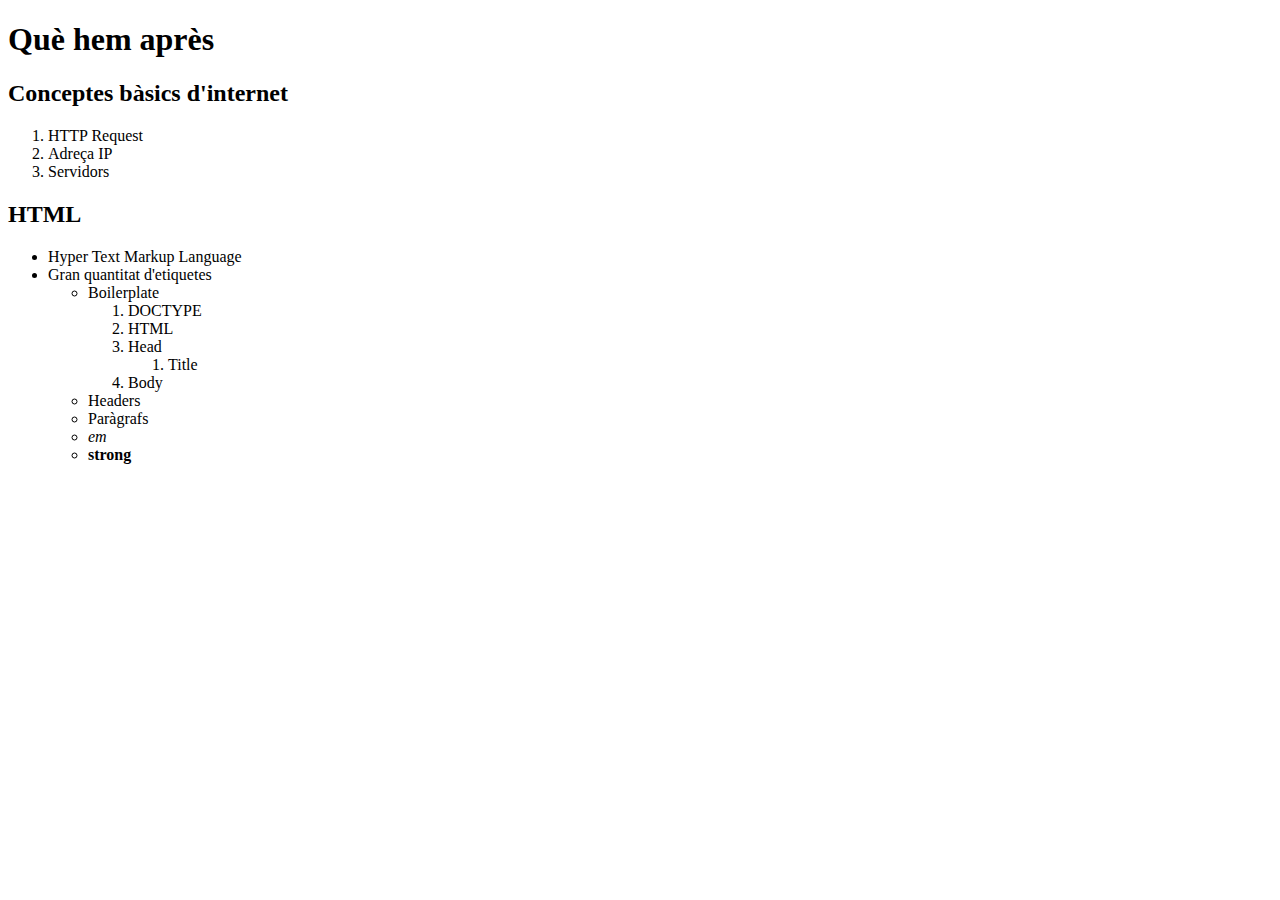
==== index.html @ e14a49e7 "Web senzilla" ====
<!DOCTYPE html>
<html lang="en">
<head>
    <meta charset="UTF-8">
    <meta name="viewport" content="width=1024, initial-scale=1.0">
    <title>Web senzilla</title>
</head>
<body>
    <h1>Què hem après</h1>
    <h2>Conceptes bàsics d'internet</h2>
    <ol>
        <li>HTTP Request</li>
        <li>Adreça IP</li>
        <li>Servidors</li>
    </ol>
    <h2>HTML</h2>
    <ul>
        <li>Hyper Text Markup Language</li>
        <li>Gran quantitat d'etiquetes</li>
        <ul>
            <li>Boilerplate</li>
            <ol>
                <li>DOCTYPE</li>
                <li>HTML</li>
                <li>Head</li>
                <ol>
                    <li>Title</li>
                </ol>
                <li>Body</li>
            </ol>
            <li>Headers</li>
            <li>Paràgrafs</li>
            <li><em>em</em></li>
            <li><strong>strong</strong></li>
        </ul>
    </ul>
</body>
</html>
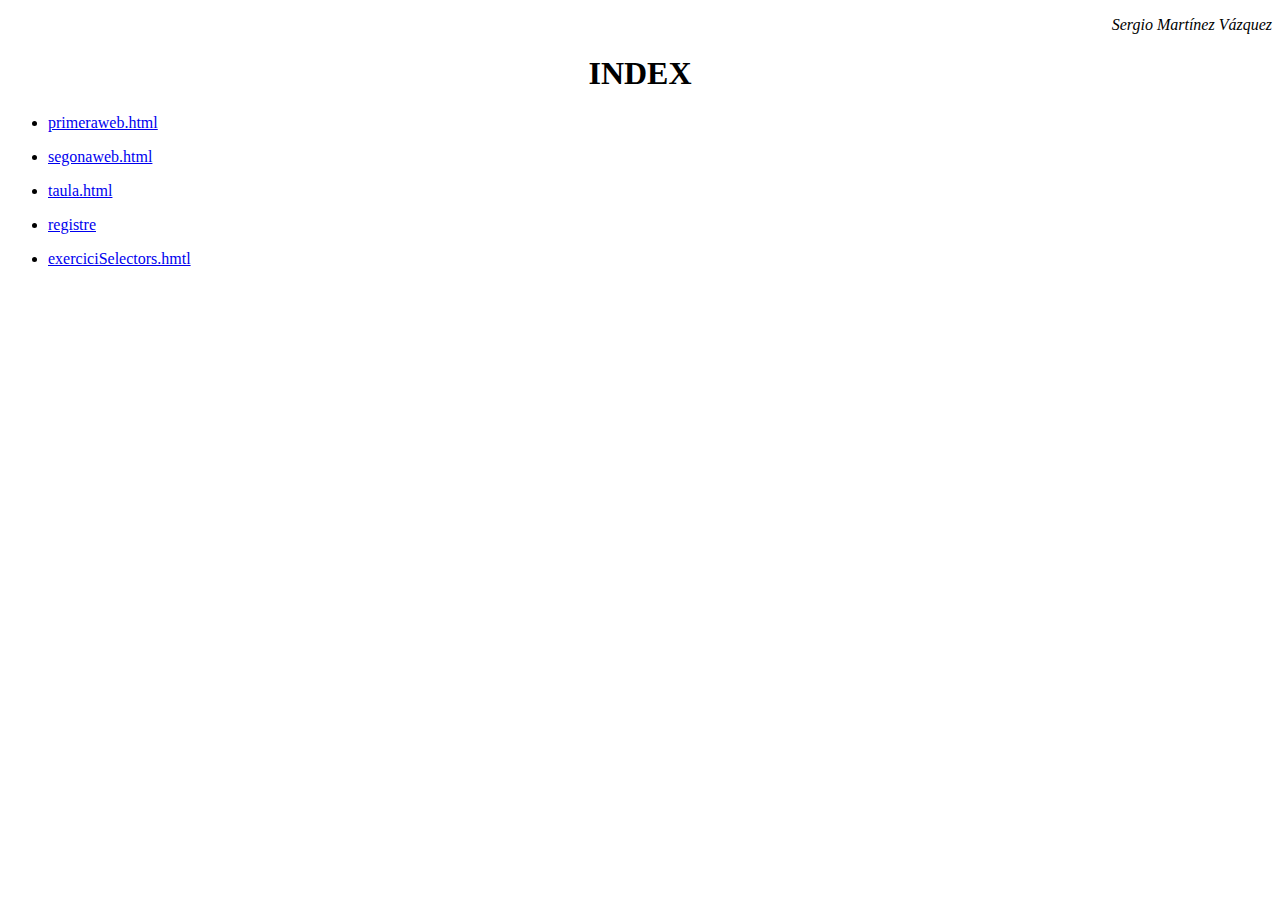
==== commit 62b65316: "Creando index.html para ejercicio organizar github" ====
--- a/index.html
+++ b/index.html
@@ -2,37 +2,26 @@
 <html lang="en">
 <head>
     <meta charset="UTF-8">
-    <meta name="viewport" content="width=1024, initial-scale=1.0">
-    <title>Web senzilla</title>
+    <meta name="viewport" content="width=device-width, initial-scale=1.0">
+    <title>index.html</title>
 </head>
 <body>
-    <h1>Què hem après</h1>
-    <h2>Conceptes bàsics d'internet</h2>
-    <ol>
-        <li>HTTP Request</li>
-        <li>Adreça IP</li>
-        <li>Servidors</li>
-    </ol>
-    <h2>HTML</h2>
+    <p ALIGN=right> <em> Sergio Martínez Vázquez</em></p>
+    <h1> <center>INDEX</center></h1>
     <ul>
-        <li>Hyper Text Markup Language</li>
-        <li>Gran quantitat d'etiquetes</li>
-        <ul>
-            <li>Boilerplate</li>
-            <ol>
-                <li>DOCTYPE</li>
-                <li>HTML</li>
-                <li>Head</li>
-                <ol>
-                    <li>Title</li>
-                </ol>
-                <li>Body</li>
-            </ol>
-            <li>Headers</li>
-            <li>Paràgrafs</li>
-            <li><em>em</em></li>
-            <li><strong>strong</strong></li>
-        </ul>
+        <li><a href="https://github.com/smartinezv/introduccio/blob/master/primeraweb.html">primeraweb.html</a></li>
+    </ul>
+    <ul>
+        <li><a href="https://github.com/smartinezv/introduccio/blob/master/segonaweb.html">segonaweb.html</a></li>
+    </ul>
+    <ul>
+        <li><a href="https://github.com/smartinezv/introduccio/blob/master/taula.html">taula.html</a></li>
+    </ul>
+    <ul>
+        <li><a href="https://github.com/smartinezv/introduccio/blob/master/registre.html">registre</a></li>
+    </ul>
+    <ul>
+        <li><a href="https://github.com/smartinezv/introduccio/blob/master/exerciciSelectors.html">exerciciSelectors.hmtl</a></li>
     </ul>
 </body>
-</html>+</html>
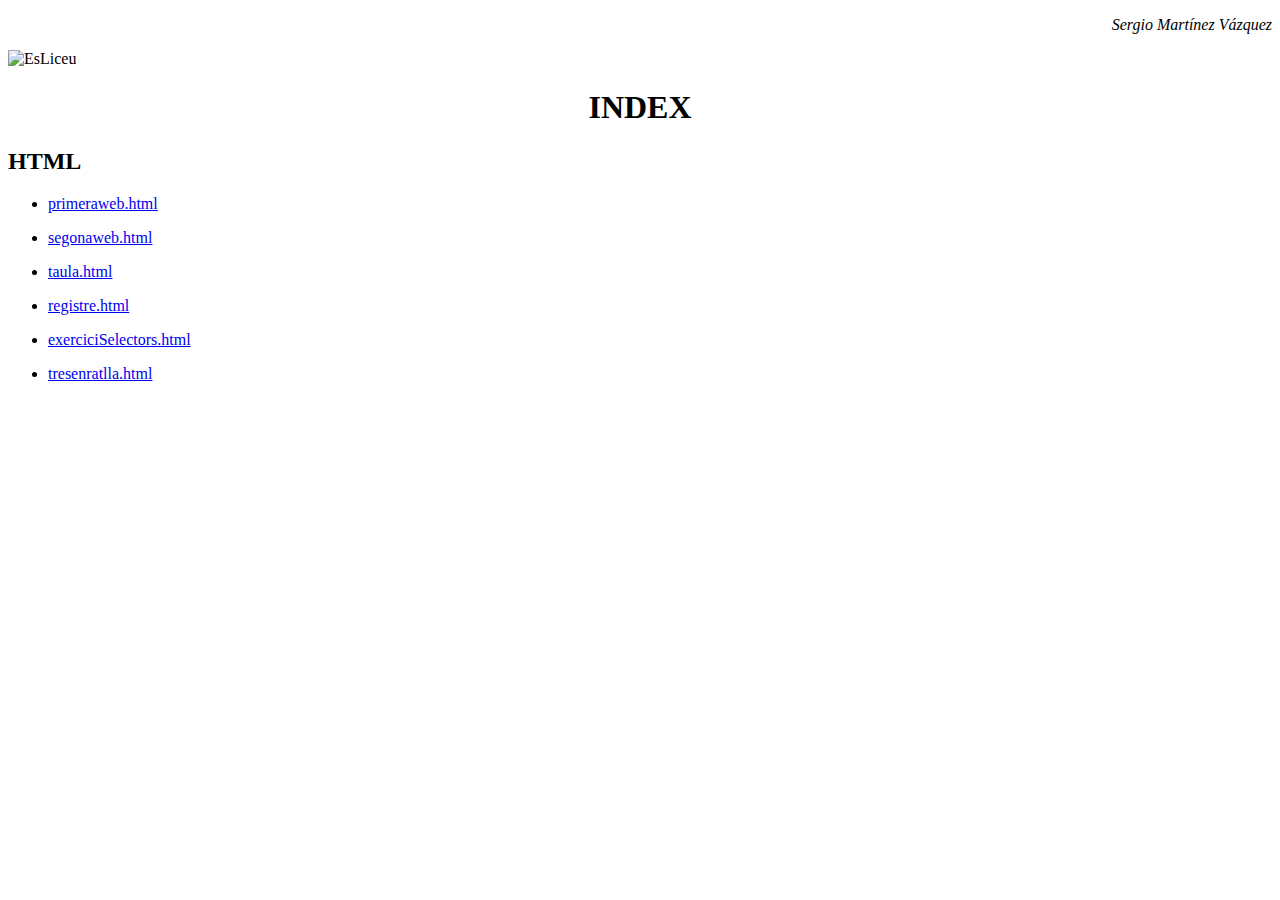
==== commit 49a113f3: "afegint 3 en ratlla a index.html" ====
--- a/index.html
+++ b/index.html
@@ -4,24 +4,30 @@
     <meta charset="UTF-8">
     <meta name="viewport" content="width=device-width, initial-scale=1.0">
     <title>index.html</title>
+    <link rel="stylesheet" href="css/index.css">
 </head>
 <body>
     <p ALIGN=right> <em> Sergio Martínez Vázquez</em></p>
+    <img width="150" src="img/arton23.jpg" alt="EsLiceu">
     <h1> <center>INDEX</center></h1>
+    <h2>HTML</h2>
     <ul>
-        <li><a href="https://github.com/smartinezv/introduccio/blob/master/primeraweb.html">primeraweb.html</a></li>
+        <li><a href="primeraweb.html">primeraweb.html</a></li>
     </ul>
     <ul>
-        <li><a href="https://github.com/smartinezv/introduccio/blob/master/segonaweb.html">segonaweb.html</a></li>
+        <li><a href="segonaweb.html">segonaweb.html</a></li>
     </ul>
     <ul>
-        <li><a href="https://github.com/smartinezv/introduccio/blob/master/taula.html">taula.html</a></li>
+        <li><a href="taula.html">taula.html</a></li>
     </ul>
     <ul>
-        <li><a href="https://github.com/smartinezv/introduccio/blob/master/registre.html">registre</a></li>
+        <li><a href="registre.html">registre.html</a></li>
     </ul>
     <ul>
-        <li><a href="https://github.com/smartinezv/introduccio/blob/master/exerciciSelectors.html">exerciciSelectors.hmtl</a></li>
+        <li><a href="exerciciSelectors.html">exerciciSelectors.html</a></li>
+    </ul>
+    <ul>
+        <li><a href="tresenratlla.html">tresenratlla.html</a></li>
     </ul>
 </body>
 </html>
